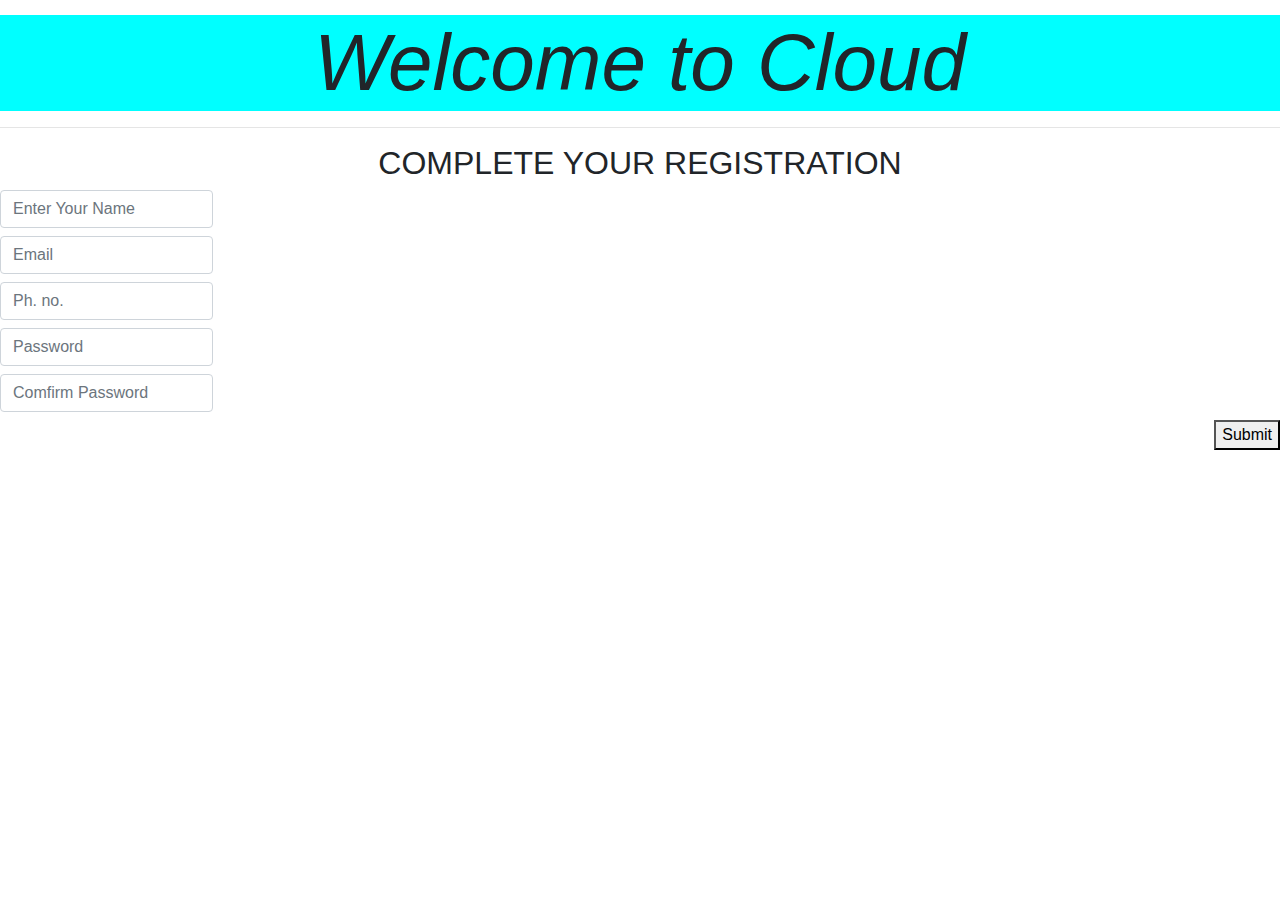
==== Assignment.html @ e4f6e33d "Juned" ====
<!DOCTYPE html>
<html lang="en">
<head>
    <meta charset="UTF-8">
    <meta name="viewport" content="width=<device-width>, initial-scale=1.0">
     
        <link rel="stylesheet" href="https://stackpath.bootstrapcdn.com/bootstrap/4.5.2/css/bootstrap.min.css" integrity="sha384-JcKb8q3iqJ61gNV9KGb8thSsNjpSL0n8PARn9HuZOnIxN0hoP+VmmDGMN5t9UJ0Z" crossorigin="anonymous"><link rel="stylesheet" href="https://stackpath.bootstrapcdn.com/bootstrap/4.5.2/css/bootstrap.min.css" integrity="sha384-JcKb8q3iqJ61gNV9KGb8thSsNjpSL0n8PARn9HuZOnIxN0hoP+VmmDGMN5t9UJ0Z" crossorigin="anonymous"><link rel="stylesheet" href="https://stackpath.bootstrapcdn.com/bootstrap/4.5.2/css/bootstrap.min.css" integrity="sha384-JcKb8q3iqJ61gNV9KGb8thSsNjpSL0n8PARn9HuZOnIxN0hoP+VmmDGMN5t9UJ0Z" crossorigin="anonymous">
   
        <title>Document</title>

    <link href="https://cdn.jsdelivr.net/npm/bootstrap@5.0.0-beta1/dist/css/bootstrap.min.css" rel="stylesheet" integrity="sha384-giJF6kkoqNQ00vy+HMDP7azOuL0xtbfIcaT9wjKHr8RbDVddVHyTfAAsrekwKmP1" crossorigin="anonymous">
</head>
<body>
<!--<form class="jumbotron"> -->
  <div>
    <h1 id="h" align="center" style="margin-top: 15px; font-size: 80px; background-color: aqua; font-style: italic;">Welcome to Cloud</h1>
    <hr>
    <h2 align="center">COMPLETE YOUR REGISTRATION</h2>
    <input type="text" class="form-control col-md-2 mt-2" placeholder="Enter Your Name" required>
    <input type="email" class="form-control col-md-2 mt-2" placeholder="Email" required>
    <h5 align="center" id="phn"></h5>
    <input type="number" class="form-control col-md-2 mt-2" id="ph" placeholder="Ph. no." required>
    <h5 align="center" id="msg"></h5>
    <input type="password" class="form-control col-md-2 mt-2" id="pass" placeholder="Password" required>
    <input type="password" class="form-control col-md-2 mt-2" id="cpass" placeholder="Comfirm Password" required>
    <button type="submit" class="mt-2 float-right" onclick="phone(),check()">Submit</button>
  </div>
 <!--</form> -->
    <script>
    function check(){
      var passob= document.getElementById("pass").value;
      var cpassob= document.getElementById("cpass").value;
      console.log(passob);
      if (passob!=cpassob)
      {
          document.getElementById("msg").innerText="Password does not match";
          document.getElementById("msg").style.color="red";
      } 
    }

    function phone()
    {
        var cph= document.getElementById("ph").value;
        console.log(cph);
        var count=0,temp;
        console.log(count);
        if(cph.length!=10)
         {
             document.getElementById("phn").innerText="Enter 10 digit mobile number";
             document.getElementById("phn").style.color="red";
         }
    }
    </script>

<script src="https://cdn.jsdelivr.net/npm/bootstrap@5.0.0-beta1/dist/js/bootstrap.bundle.min.js" integrity="sha384-ygbV9kiqUc6oa4msXn9868pTtWMgiQaeYH7/t7LECLbyPA2x65Kgf80OJFdroafW" crossorigin="anonymous"></script>

<script src="https://cdn.jsdelivr.net/npm/@popperjs/core@2.5.4/dist/umd/popper.min.js" integrity="sha384-q2kxQ16AaE6UbzuKqyBE9/u/KzioAlnx2maXQHiDX9d4/zp8Ok3f+M7DPm+Ib6IU" crossorigin="anonymous"></script>
<script src="https://cdn.jsdelivr.net/npm/bootstrap@5.0.0-beta1/dist/js/bootstrap.min.js" integrity="sha384-pQQkAEnwaBkjpqZ8RU1fF1AKtTcHJwFl3pblpTlHXybJjHpMYo79HY3hIi4NKxyj" crossorigin="anonymous"></script>
</body>
</html>
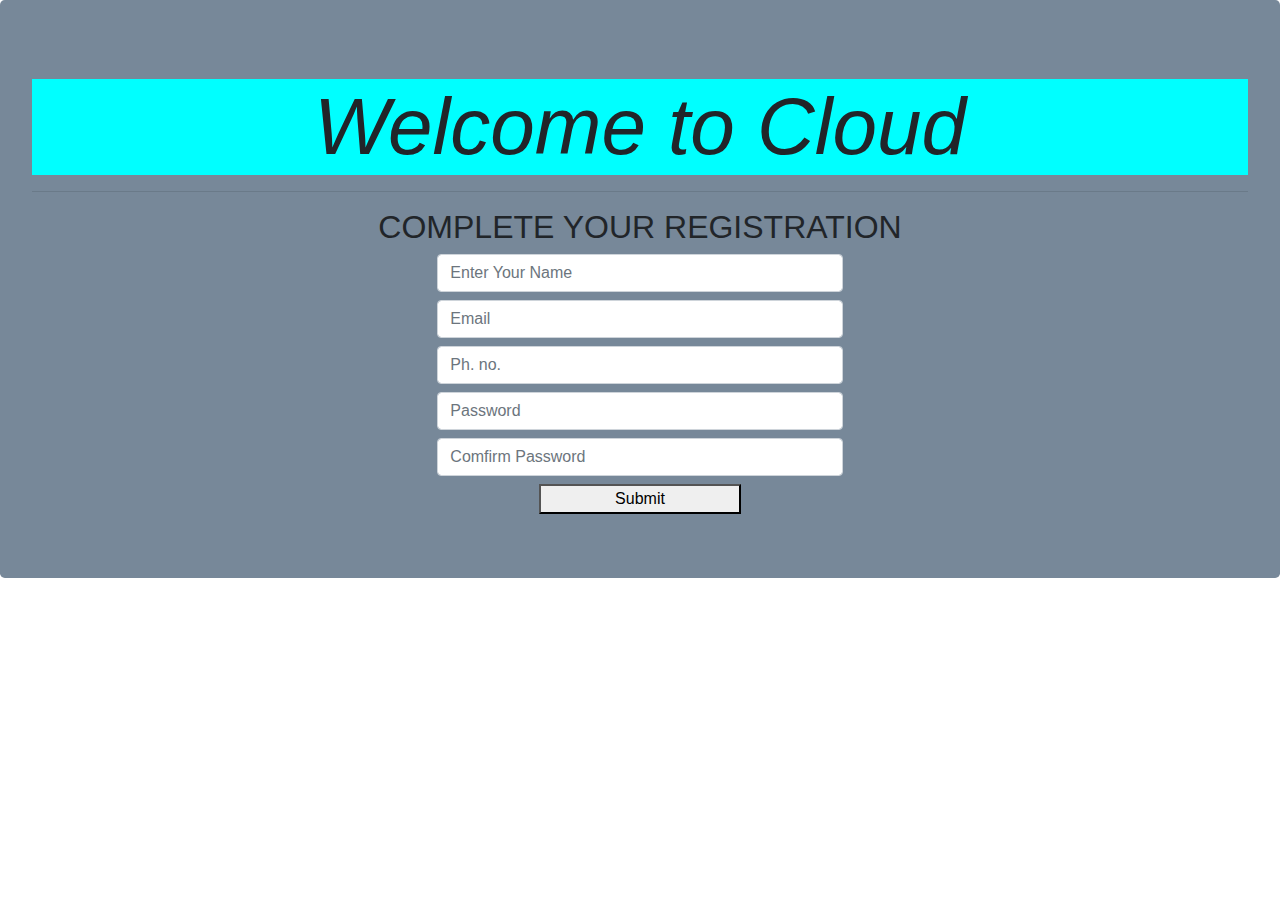
==== commit 178c7f32: "Juned2" ====
--- a/Assignment.html
+++ b/Assignment.html
@@ -11,43 +11,42 @@
     <link href="https://cdn.jsdelivr.net/npm/bootstrap@5.0.0-beta1/dist/css/bootstrap.min.css" rel="stylesheet" integrity="sha384-giJF6kkoqNQ00vy+HMDP7azOuL0xtbfIcaT9wjKHr8RbDVddVHyTfAAsrekwKmP1" crossorigin="anonymous">
 </head>
 <body>
-<!--<form class="jumbotron"> -->
-  <div>
+  <form class="jumbotron" action="submit.html" onsubmit="return check()" style="background-color: lightslategray">
+  <div align="center">
     <h1 id="h" align="center" style="margin-top: 15px; font-size: 80px; background-color: aqua; font-style: italic;">Welcome to Cloud</h1>
     <hr>
     <h2 align="center">COMPLETE YOUR REGISTRATION</h2>
-    <input type="text" class="form-control col-md-2 mt-2" placeholder="Enter Your Name" required>
-    <input type="email" class="form-control col-md-2 mt-2" placeholder="Email" required>
+    <input type="text" class="form-control col-md-4 mt-2" placeholder="Enter Your Name" required>
+    <input type="email" class="form-control col-md-4 mt-2" placeholder="Email" required>
     <h5 align="center" id="phn"></h5>
-    <input type="number" class="form-control col-md-2 mt-2" id="ph" placeholder="Ph. no." required>
+    <input type="number" class="form-control col-md-4 mt-2" id="ph" placeholder="Ph. no." required>
     <h5 align="center" id="msg"></h5>
-    <input type="password" class="form-control col-md-2 mt-2" id="pass" placeholder="Password" required>
-    <input type="password" class="form-control col-md-2 mt-2" id="cpass" placeholder="Comfirm Password" required>
-    <button type="submit" class="mt-2 float-right" onclick="phone(),check()">Submit</button>
+    <input type="password" class="form-control col-md-4 mt-2" id="pass" placeholder="Password" required>
+    <input type="password" class="form-control col-md-4 mt-2" id="cpass" placeholder="Comfirm Password" required>
+    <button type="submit" class="col-md-2 mt-2 float-center">Submit</button>
   </div>
- <!--</form> -->
+  </form>
     <script>
     function check(){
       var passob= document.getElementById("pass").value;
       var cpassob= document.getElementById("cpass").value;
-      console.log(passob);
+      var cph= document.getElementById("ph").value;
       if (passob!=cpassob)
       {
           document.getElementById("msg").innerText="Password does not match";
           document.getElementById("msg").style.color="red";
+          return false;
       } 
-    }
-
-    function phone()
-    {
-        var cph= document.getElementById("ph").value;
-        console.log(cph);
-        var count=0,temp;
-        console.log(count);
+            if(passob.length<6){
+        document.getElementById("msg").innerText="password must be atleast 6 digits";
+        document.getElementById("msg").style.color="red";
+        return false;
+      }
         if(cph.length!=10)
          {
              document.getElementById("phn").innerText="Enter 10 digit mobile number";
              document.getElementById("phn").style.color="red";
+             return false;
          }
     }
     </script>
